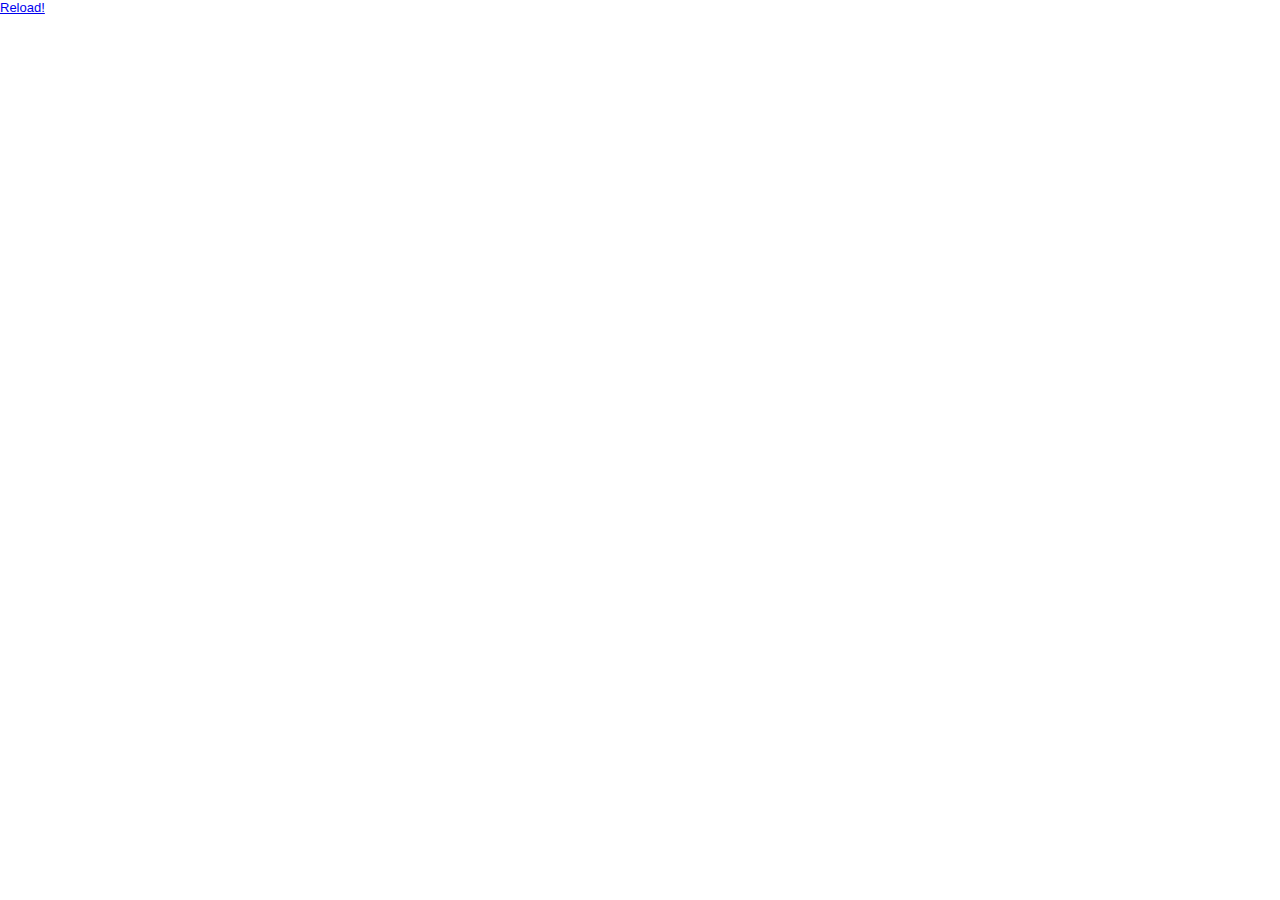
==== src/index.html @ bfc4d6de "initial commit v2" ====
<!DOCTYPE html>
<html>

<head>
	<link rel="stylesheet" href="css/reset.css">
	<link rel="stylesheet" href="css/demo.css">
	
	<script type="text/javascript" src="js/lib/zepto.min.js"></script>
  
  <!-- Debugging -->
  <script src="https://trigger.io/catalyst/target/target-script-min.js#3D3F554B-5AA6-4BD1-92C5-271A5B34708E"></script>
  
  <script type="text/javascript" src="js/tabbar.js"></script>

	<script type="text/javascript">
		if (!$){$ = Zepto}; //zepto fix
	</script>
</head>

<body class="page">
	<div id="content">
    <a id="reload">Reload!</a>
	</div>
  <script type="text/javascript" src="js/index.js"></script>
</body>

</html>
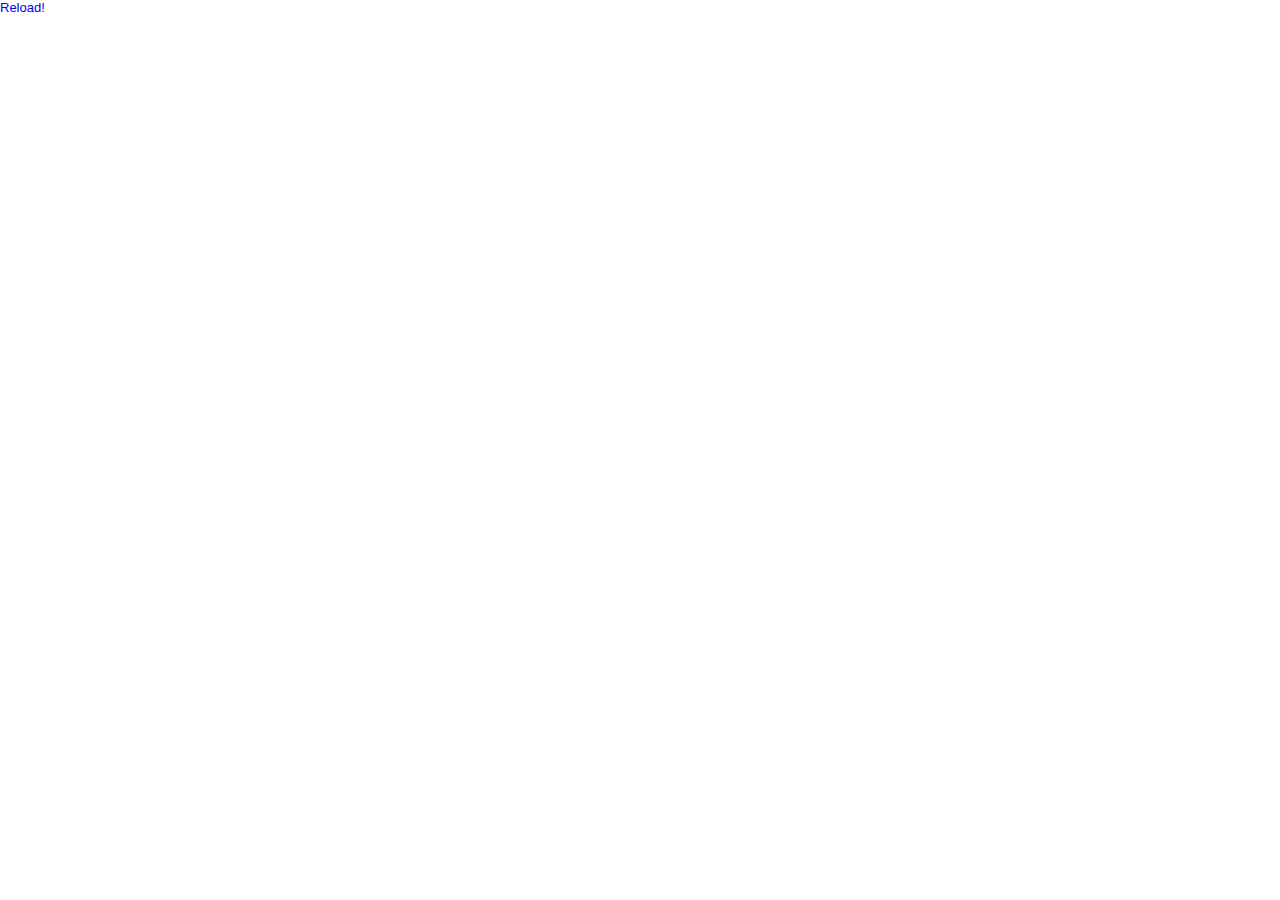
==== commit f60ebca2: "stuff" ====
--- a/src/index.html
+++ b/src/index.html
@@ -9,19 +9,19 @@
   
   <!-- Debugging -->
   <script src="https://trigger.io/catalyst/target/target-script-min.js#3D3F554B-5AA6-4BD1-92C5-271A5B34708E"></script>
-  
-  <script type="text/javascript" src="js/tabbar.js"></script>
 
 	<script type="text/javascript">
 		if (!$){$ = Zepto}; //zepto fix
 	</script>
+  <script type="text/javascript" src="js/tabbar.js"></script>
+  <script type="text/javascript" src="js/index.js"></script>
 </head>
 
 <body class="page">
 	<div id="content">
     <a id="reload">Reload!</a>
 	</div>
-  <script type="text/javascript" src="js/index.js"></script>
+  
 </body>
 
 </html>
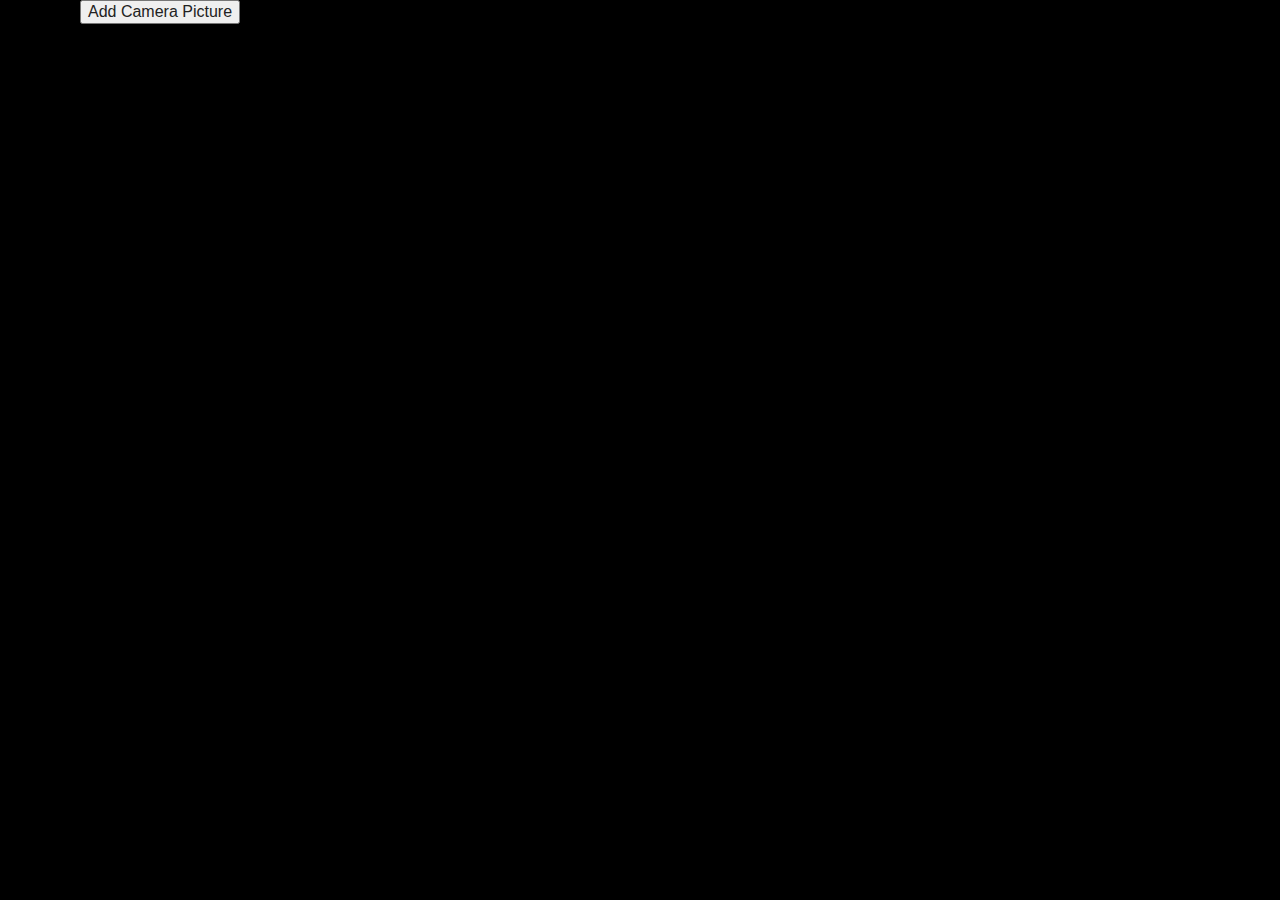
==== commit 75cc06f8: "it's a meee pushin" ====
--- a/src/index.html
+++ b/src/index.html
@@ -3,7 +3,7 @@
 
 <head>
 	<link rel="stylesheet" href="css/reset.css">
-	<link rel="stylesheet" href="css/demo.css">
+	<link rel="stylesheet" href="css/app.css">
 	
 	<script type="text/javascript" src="js/lib/zepto.min.js"></script>
   
@@ -13,15 +13,16 @@
 	<script type="text/javascript">
 		if (!$){$ = Zepto}; //zepto fix
 	</script>
-  <script type="text/javascript" src="js/tabbar.js"></script>
-  <script type="text/javascript" src="js/index.js"></script>
+  <script type="text/javascript" src="js/camera.js"></script>
 </head>
 
 <body class="page">
 	<div id="content">
-    <a id="reload">Reload!</a>
+		<button class="add-picture-button">Add Camera Picture</button>
+		<div id="pictureList">
+			
+		</div>
 	</div>
-  
 </body>
 
 </html>
--- a/src/css/app.css
+++ b/src/css/app.css
@@ -0,0 +1,32 @@
+body {
+	overflow-x: hidden;
+	width: 320px;
+	min-height: 460px;
+	font-family: museo, Arial, Helvetica, sans-serif;
+	color:white;
+	-webkit-font-smoothing:antialiased;
+	-moz-font-smoothing:antialiased;
+	-o-font-smoothing:antialiased;
+	font-smooth:auto;
+	font-size: 16px;
+	background-color: black;
+	margin: 0px;
+}
+
+.page {
+	position: absolute;
+	width: 320px;
+	height: 100%;
+	text-align:center;
+}
+
+.picture-container {
+	margin: 20px;
+	padding:5px;
+	width: 280px;
+	height: 280px;
+	text-align:center;
+	box-shadow: 2px 0px 0px #898989, 0px 2px 0px #898989;
+	border: 2px #444 dashed;
+	background-color: #898989;
+}